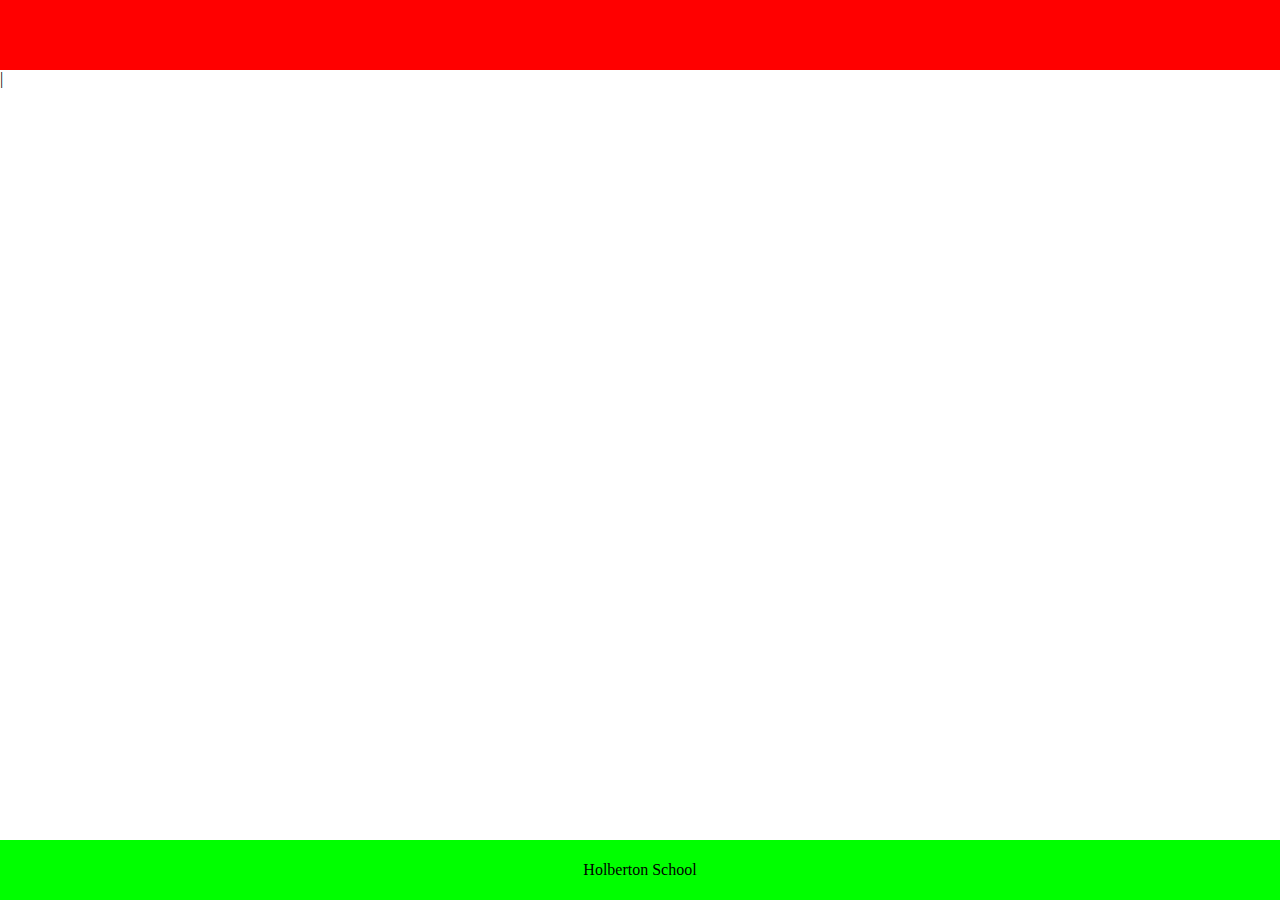
==== web_static/1-index.html @ 14b5598b "t1" ====
<!DOCTYPE html>
<html lang="en">
<head>
	<style>
		body {
			margin: 0;
			padding: 0;
		}
		header {
			background-color: #FF0000;
			height: 70px;
			width: 100%;
		}
		footer {
			position: absolute;
			background-color: #00FF00;
			height: 60px;
			width: 100%;
			bottom: 0;
			display: flex;
			justify-content: center;
			align-items: center;
		}
	</style>
</head>
<body>
	<header>
	
	</header>
	<footer>
        	<p>Holberton School</p>
	</footer>|
</body>
</html>
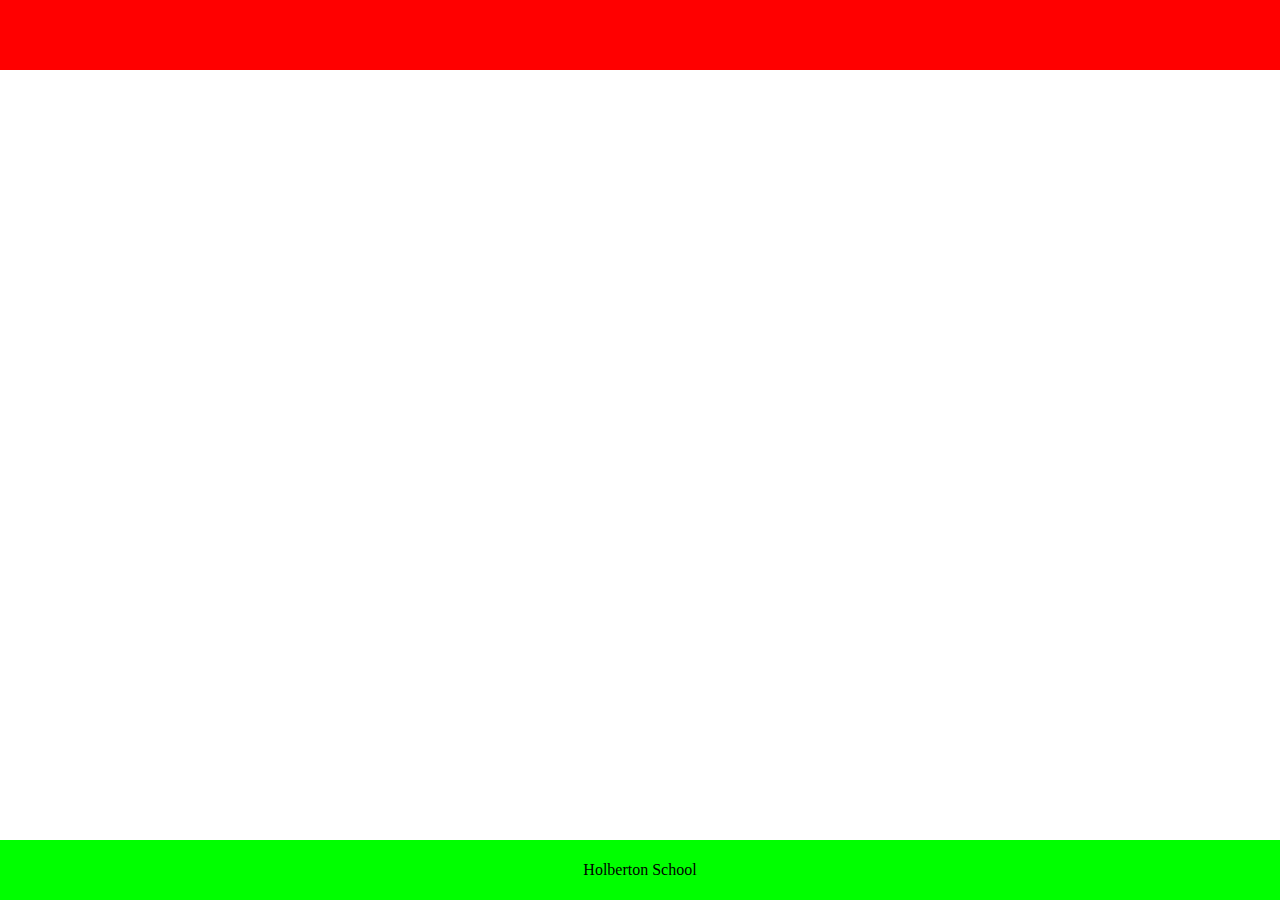
==== commit abb036fd: "Task 04" ====
--- a/web_static/1-index.html
+++ b/web_static/1-index.html
@@ -1,34 +1,34 @@
 <!DOCTYPE html>
 <html lang="en">
-<head>
+  <head>
+	<title>AirBnB cone</title>
+    	<meta charset="UTF-8">
 	<style>
 		body {
 			margin: 0;
 			padding: 0;
 		}
-		header {
+		header { 
 			background-color: #FF0000;
 			height: 70px;
-			width: 100%;
+        		width: 100%;
 		}
 		footer {
-			position: absolute;
 			background-color: #00FF00;
-			height: 60px;
-			width: 100%;
-			bottom: 0;
-			display: flex;
-			justify-content: center;
-			align-items: center;
+        		height: 60px;
+        		width: 100%;
+        		display: flex;
+        		justify-content: center;
+        		align-items: center;
+        		position: fixed;
+        		bottom: 0;
 		}
 	</style>
-</head>
-<body>
-	<header>
-	
-	</header>
-	<footer>
-        	<p>Holberton School</p>
-	</footer>|
-</body>
+  </head>
+  <body>
+	<header></header>
+  </body>
+  <footer>
+	  Holberton School
+  </footer>
 </html>
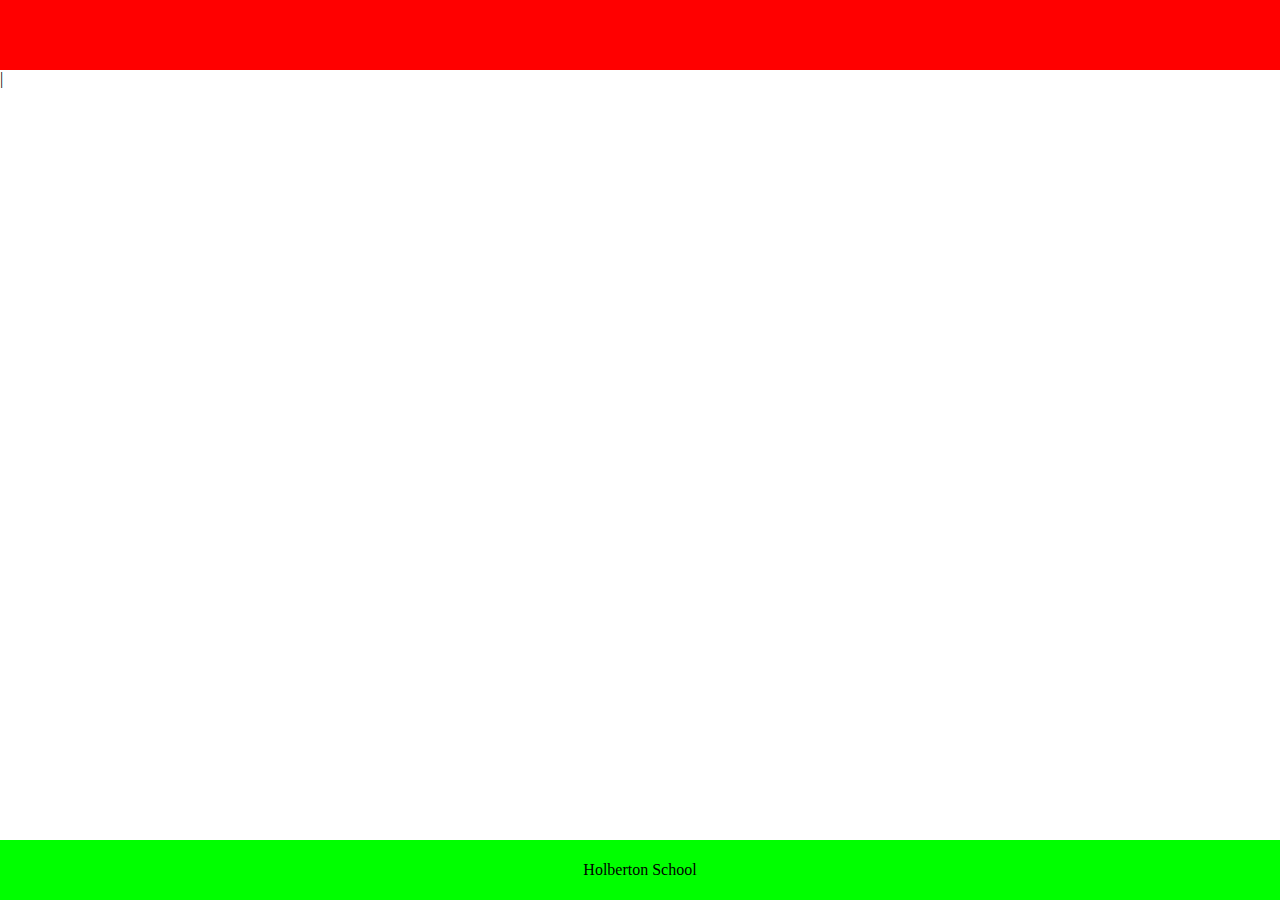
==== commit 58810134: "t4" ====
--- a/web_static/1-index.html
+++ b/web_static/1-index.html
@@ -1,34 +1,34 @@
 <!DOCTYPE html>
 <html lang="en">
-  <head>
-	<title>AirBnB cone</title>
-    	<meta charset="UTF-8">
+<head>
 	<style>
 		body {
 			margin: 0;
 			padding: 0;
 		}
-		header { 
+		header {
 			background-color: #FF0000;
 			height: 70px;
-        		width: 100%;
+			width: 100%;
 		}
 		footer {
+			position: absolute;
 			background-color: #00FF00;
-        		height: 60px;
-        		width: 100%;
-        		display: flex;
-        		justify-content: center;
-        		align-items: center;
-        		position: fixed;
-        		bottom: 0;
+			height: 60px;
+			width: 100%;
+			bottom: 0;
+			display: flex;
+			justify-content: center;
+			align-items: center;
 		}
 	</style>
-  </head>
-  <body>
-	<header></header>
-  </body>
-  <footer>
-	  Holberton School
-  </footer>
+</head>
+<body>
+	<header>
+	
+	</header>
+	<footer>
+        	<p>Holberton School</p>
+	</footer>|
+</body>
 </html>
